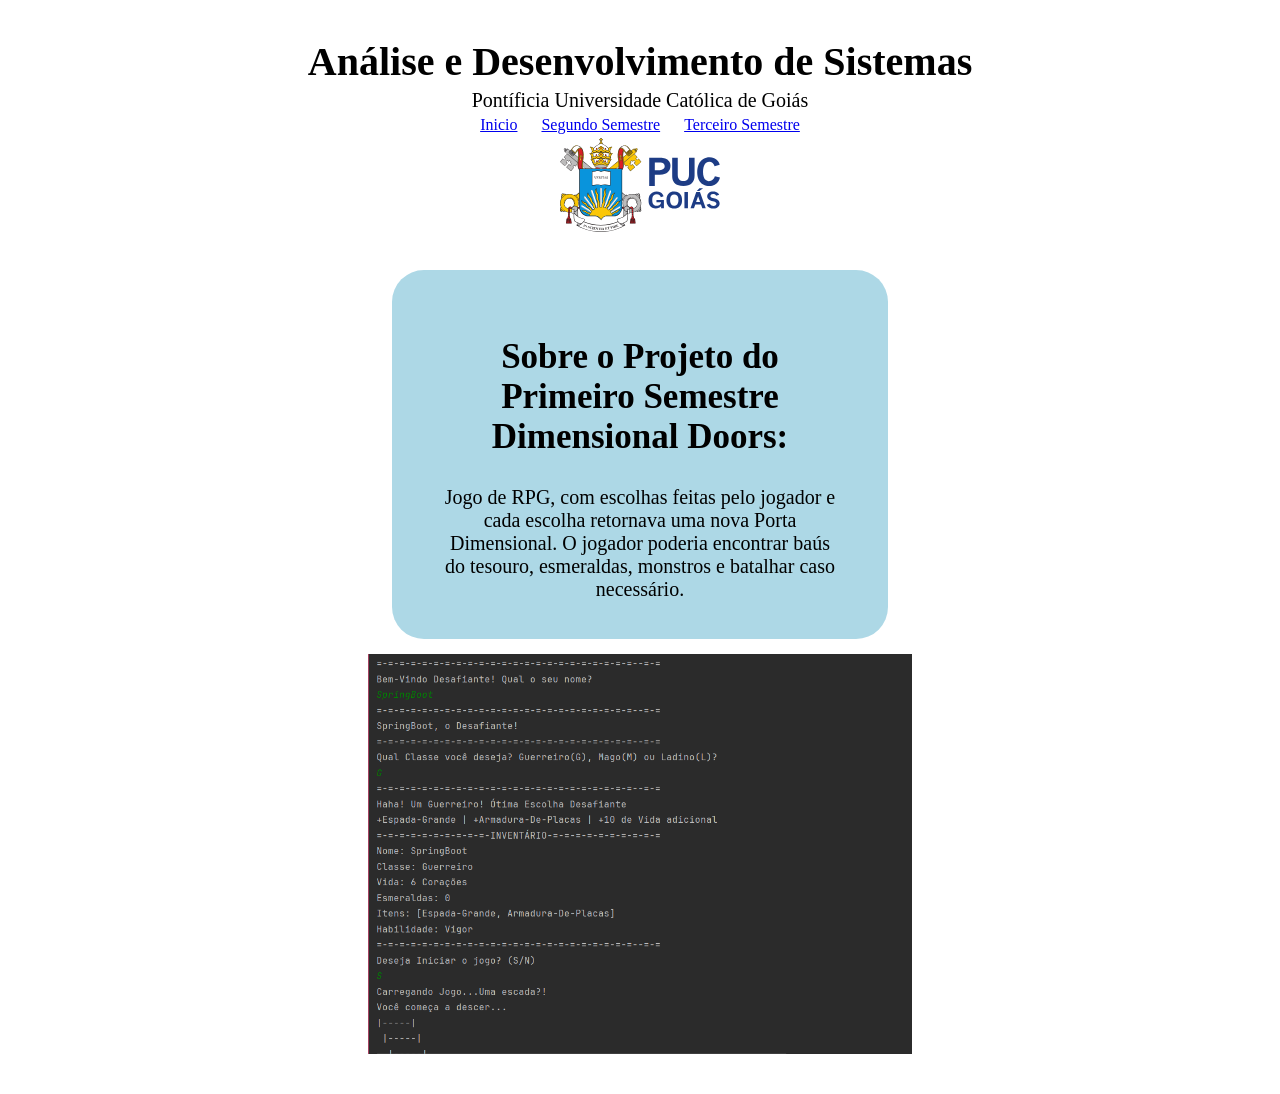
==== src/primeiroSemestre.html @ 6f742567 "finalizando landing page" ====
<!doctype html>
<html lang="pt-br">
  <head>
    <meta charset="UTF-8" />
    <meta name="viewport" content="width=device-width, initial-scale=1.0" />
    <title>Primeiro Semestre</title>
    <link rel="stylesheet" href="css/styles.css" />
  </head>
  <body>
    <header class="header-titulo">
      <h1>Análise e Desenvolvimento de Sistemas</h1>
      <p>Pontíficia Universidade Católica de Goiás</p>

      <nav>
        <ul>
          <li>
            <a href="index.html">Inicio</a>
          </li>
          <li>
            <a href="segundoSemestre.html">Segundo Semestre</a>
          </li>
          <li>
            <a href="terceiroSemestre.html">Terceiro Semestre</a>
          </li>
        </ul>
      </nav>

      <img class="logo" src="assets/puc_politecnica_brasao.svg" />
    </header>
    <main>
      <div class="sobre-o-curso">
        <h2>Sobre o Projeto do Primeiro Semestre <br />Dimensional Doors:</h2>
        <p>
          Jogo de RPG, com escolhas feitas pelo jogador e cada escolha retornava
          uma nova Porta Dimensional. O jogador poderia encontrar baús do
          tesouro, esmeraldas, monstros e batalhar caso necessário.
        </p>
      </div>

      <img class="imagem-integrador" src="assets/print_primeiro_semestre.png" />
    </main>
  </body>
</html>
---- src/css/styles.css ----
@import url(global.css);
@import url(header.css);
@import url(hero.css);
@import url(cards.css);
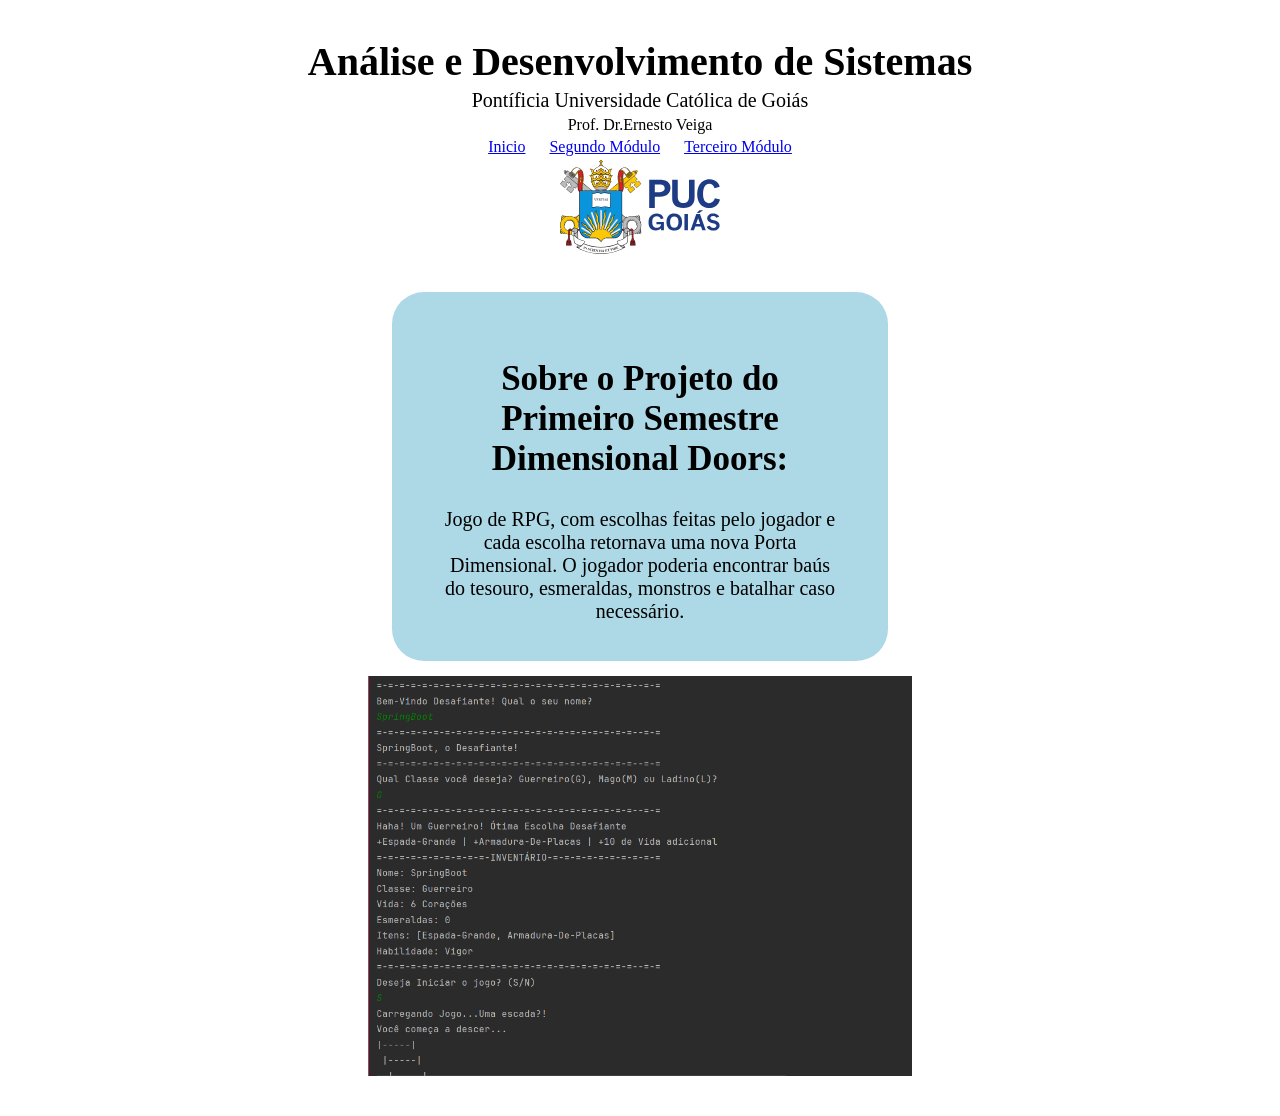
==== commit f3571cc9: "hotfix: alteracao dos demais arqs html" ====
--- a/src/primeiroSemestre.html
+++ b/src/primeiroSemestre.html
@@ -10,6 +10,7 @@
     <header class="header-titulo">
       <h1>Análise e Desenvolvimento de Sistemas</h1>
       <p>Pontíficia Universidade Católica de Goiás</p>
+      <legend>Prof. Dr.Ernesto Veiga</legend>
 
       <nav>
         <ul>
@@ -17,10 +18,10 @@
             <a href="index.html">Inicio</a>
           </li>
           <li>
-            <a href="segundoSemestre.html">Segundo Semestre</a>
+            <a href="segundoSemestre.html">Segundo Módulo</a>
           </li>
           <li>
-            <a href="terceiroSemestre.html">Terceiro Semestre</a>
+            <a href="terceiroSemestre.html">Terceiro Módulo</a>
           </li>
         </ul>
       </nav>
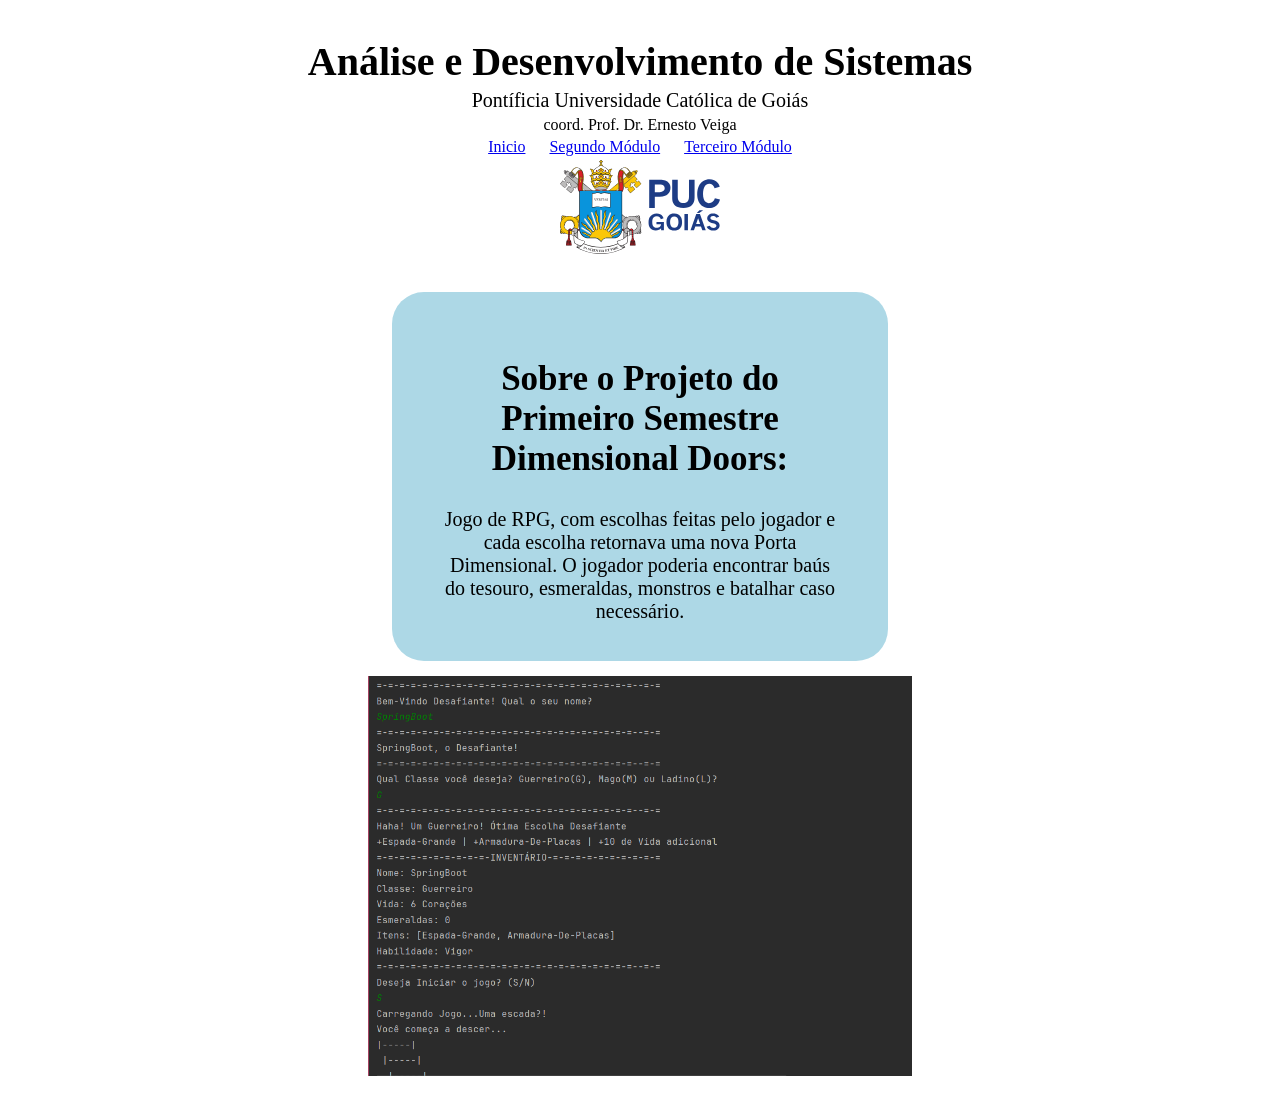
==== commit 22073248: "hotfix: nome do coord do curso" ====
--- a/src/primeiroSemestre.html
+++ b/src/primeiroSemestre.html
@@ -10,7 +10,7 @@
     <header class="header-titulo">
       <h1>Análise e Desenvolvimento de Sistemas</h1>
       <p>Pontíficia Universidade Católica de Goiás</p>
-      <legend>Prof. Dr.Ernesto Veiga</legend>
+      <legend>coord. Prof. Dr. Ernesto Veiga</legend>
 
       <nav>
         <ul>
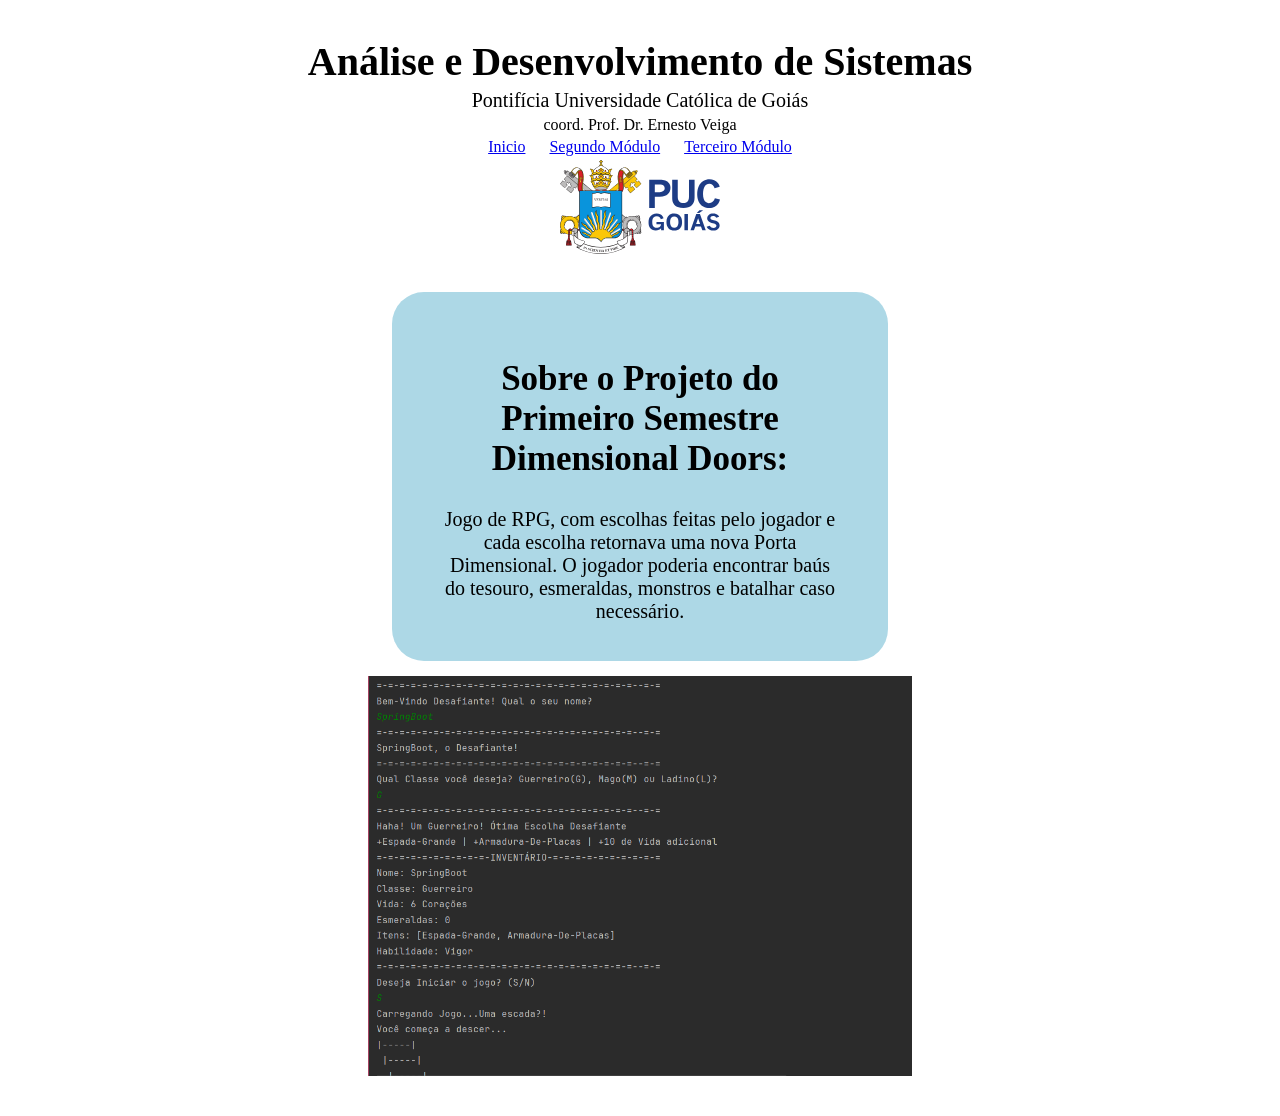
==== commit 98106278: "hotfix: names" ====
--- a/src/primeiroSemestre.html
+++ b/src/primeiroSemestre.html
@@ -9,7 +9,7 @@
   <body>
     <header class="header-titulo">
       <h1>Análise e Desenvolvimento de Sistemas</h1>
-      <p>Pontíficia Universidade Católica de Goiás</p>
+      <p>Pontifícia Universidade Católica de Goiás</p>
       <legend>coord. Prof. Dr. Ernesto Veiga</legend>
 
       <nav>
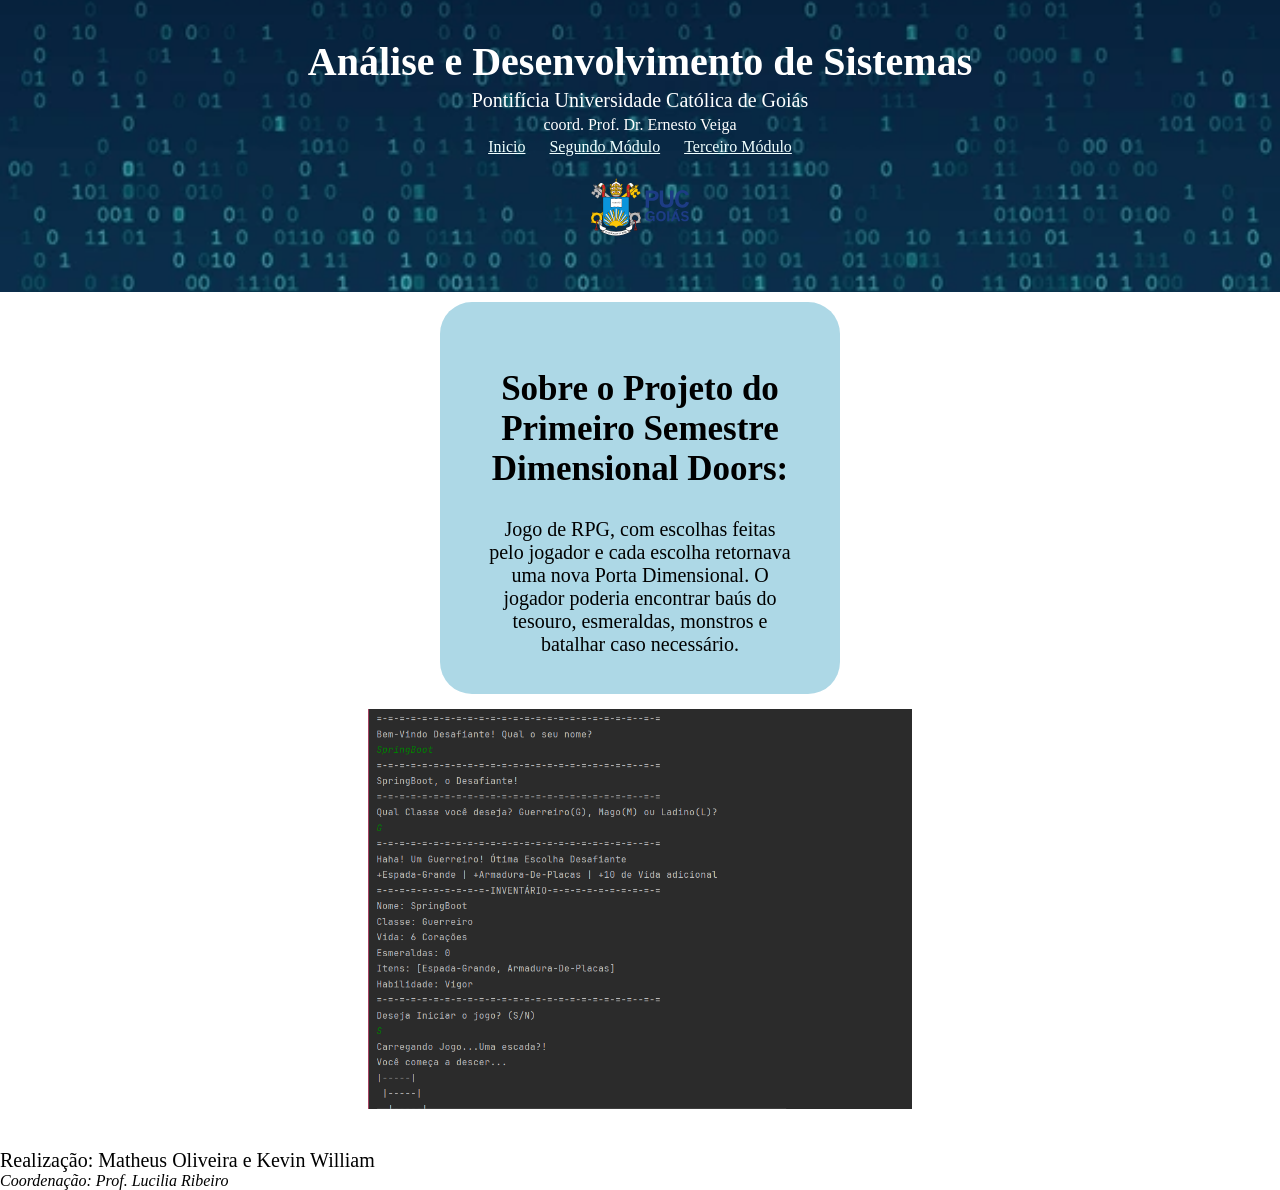
==== commit df218699: "feat: rodape" ====
--- a/src/primeiroSemestre.html
+++ b/src/primeiroSemestre.html
@@ -40,5 +40,9 @@
 
       <img class="imagem-integrador" src="assets/print_primeiro_semestre.png" />
     </main>
+    <footer>
+      <p>Realização: Matheus Oliveira e Kevin William</p>
+      <address>Coordenação: Prof. Lucilia Ribeiro</address>
+    </footer>
   </body>
 </html>
